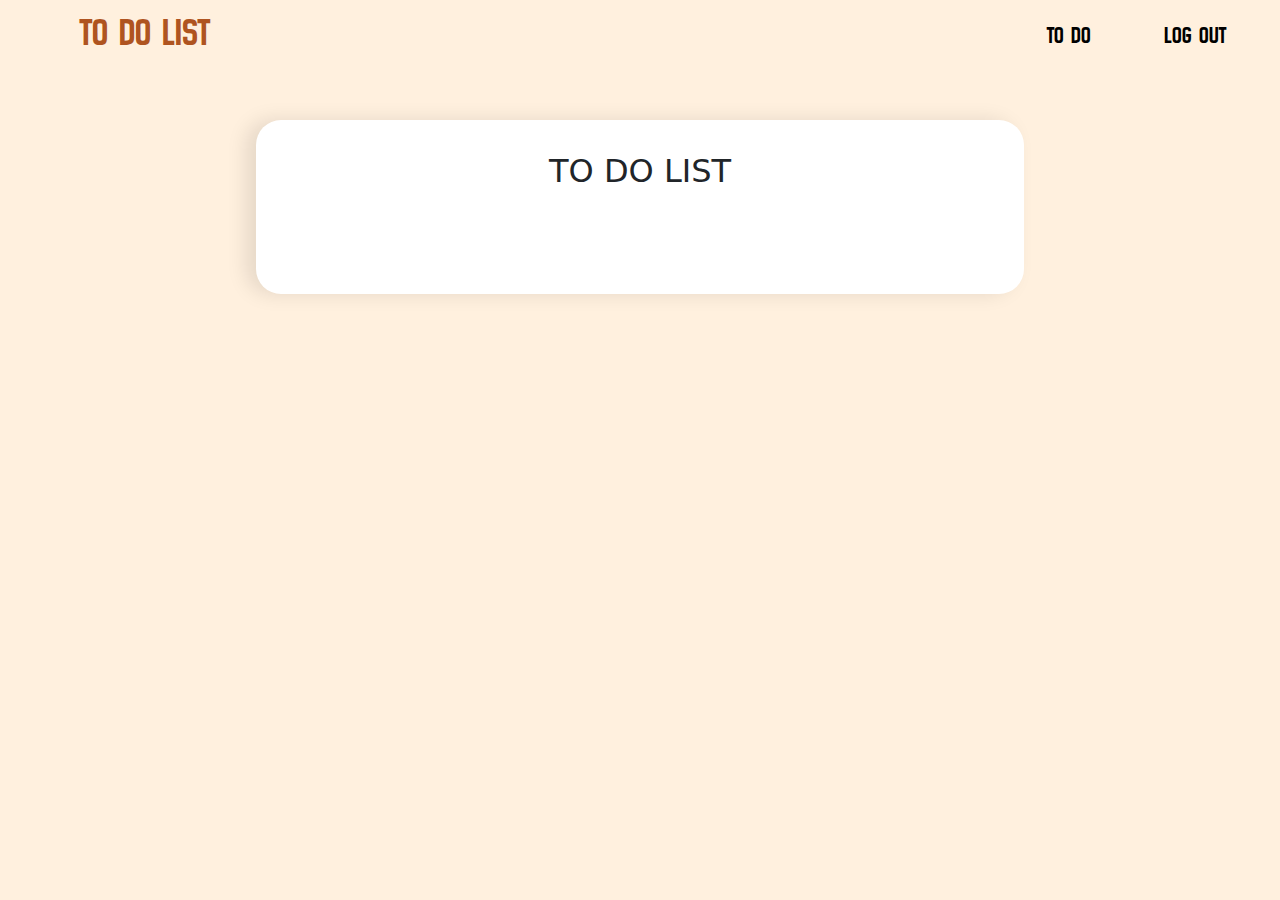
==== todo.html @ 666459e3 "Initial commit" ====
<!DOCTYPE html>
<html lang="en">
<head>
    <meta charset="UTF-8">
    <meta name="viewport" content="width=device-width, initial-scale=1.0">
    <title>Home page</title>
    <link href="https://cdn.jsdelivr.net/npm/bootstrap@5.3.3/dist/css/bootstrap.min.css" rel="stylesheet" integrity="sha384-QWTKZyjpPEjISv5WaRU9OFeRpok6YctnYmDr5pNlyT2bRjXh0JMhjY6hW+ALEwIH" crossorigin="anonymous">
    <link rel="stylesheet" href="style.css">
</head>
<body>

    <nav class="navbar navbar-expand-lg">
    <div class="d-flex justify-content-between align-items-center w-100"> 
        <h1>TO DO LIST</h1>
        <div class="collapse navbar-collapse" id="navbarSupportedContent">
          <ul class="navbar-nav" >
              <li class="nav-item">
                  <a class="nav-link" href="To do.html">To DO</a>
                </li>
            <li class="nav-item">
              <a class="nav-link" href="index.html">Log Out</a>
            </li>
          </ul>
        </div>
    </div>
    </nav>

    <div class="container" style="margin-top: 3em; background-color: rgb(255, 255, 255); padding: 2em; width: 60%; border-radius: 25px; box-shadow: -10px 0px 20px rgba(0, 0, 0, 0.1);">
      <div class="container d-flex flex-column align-items-center">
          <h2 style="text-align: center;">TO DO LIST</h2><br>
          <div class="container" id="todo-container"></div>

          
      </div>
  </div>
  


<script src="script.js"></script>
</body>
</html>
---- style.css ----
@import url('https://fonts.googleapis.com/css2?family=Inter:ital,opsz,wght@0,14..32,100..900;1,14..32,100..900&family=New+Amsterdam&display=swap');

body{
    background-color: rgb(255, 240, 222);
}
h1{
    font-family: "new amsterdam";
    color: #af5420;
    margin-left: 2em;
}
    
.navbar-nav{
    margin-left: 50em;
}
.navbar-nav .nav-item .nav-link{
    color: #000000;
    transition: 0.5s color ease;
    font-family: "new amsterdam";
    font-size: 1.5em;
    margin: 0em 1.2em;
}
.container {
    gap: 20px;
}
.grid-item {
    padding: 10px;
    border: 1px solid #ddd;
}
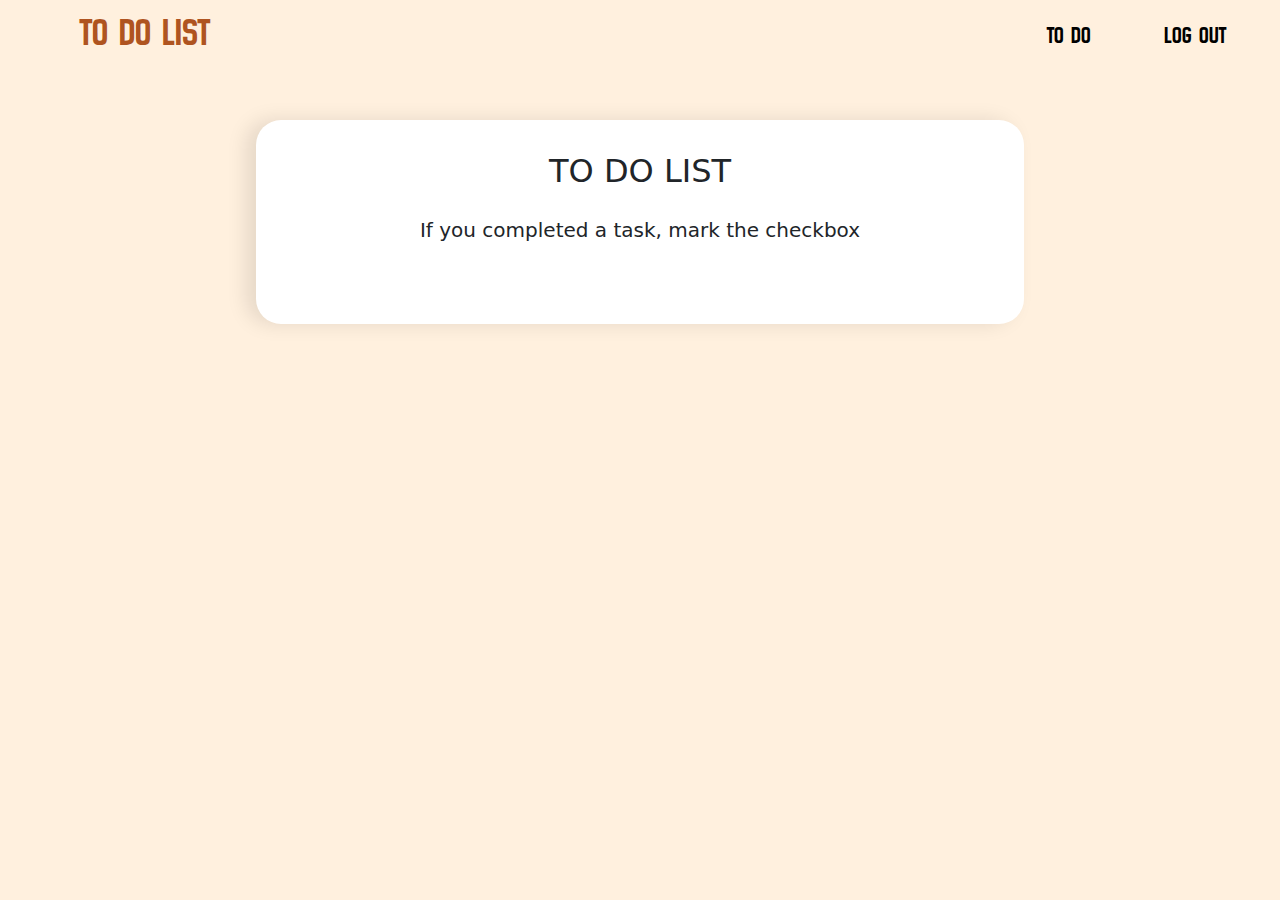
==== commit 94740e5e: "2nd commit" ====
--- a/todo.html
+++ b/todo.html
@@ -27,9 +27,9 @@
 
     <div class="container" style="margin-top: 3em; background-color: rgb(255, 255, 255); padding: 2em; width: 60%; border-radius: 25px; box-shadow: -10px 0px 20px rgba(0, 0, 0, 0.1);">
       <div class="container d-flex flex-column align-items-center">
-          <h2 style="text-align: center;">TO DO LIST</h2><br>
+          <h2 style="text-align: center;">TO DO LIST</h2>
+          <h5 style="margin-bottom: 1.5em;">If you completed a task, mark the checkbox</h5>
           <div class="container" id="todo-container"></div>
-
           
       </div>
   </div>
